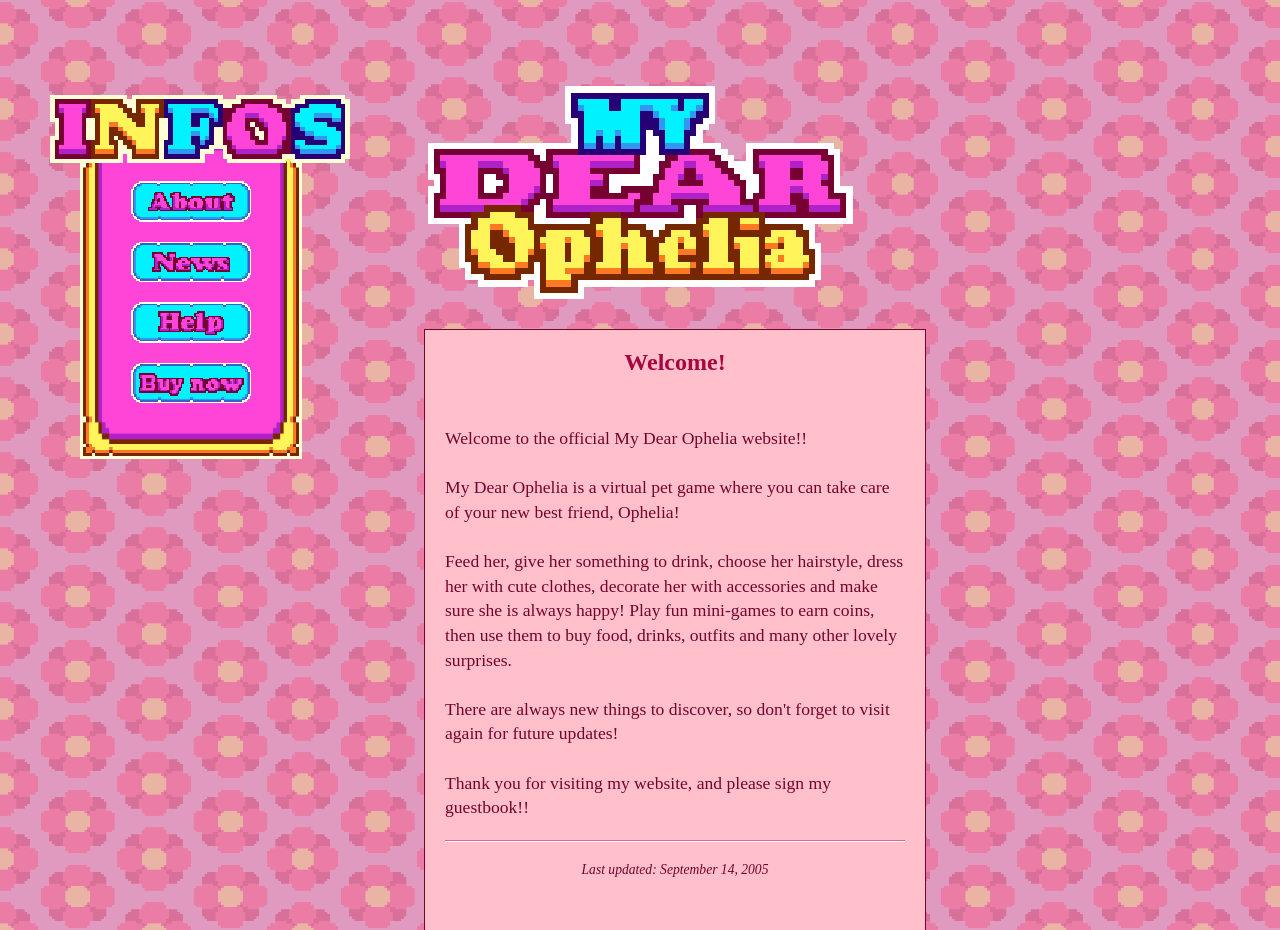
==== index.html @ fe7a6c24 "First Upload" ====
<!DOCTYPE html>
<html>
<head>
    <meta charset="UTF-8">
    <title>My Dear Ophelia</title>
    <link href="jimmystyle.css" rel="stylesheet">
</head>

<body>

<img src="images/logo.png" class="logo">

<img src="images/ui/infos.gif" class="sidebar-header">

<div class="sidebar">
    <a href="mybeloved.html">
        <img src="images/ui/about.png">
    </a>

    <a href="news.html">
        <img src="images/ui/news.png">
    </a>

    <a href="Iwillhelpher.HTML">
        <img src="images/ui/help.png">
    </a>

    <a href="https://gamejolt.com/games/mydearophelia/1085453" target="_blank">
        <img src="images/ui/buynow.png" alt="Buy Now">
    </a>
</div>

<div class="content">

    <h2>Welcome!</h2>
    <br><br>

    <p>
        Welcome to the official My Dear Ophelia website!!<br><br>

        My Dear Ophelia is a virtual pet game where you can take care of your new best friend, Ophelia!<br><br>

        Feed her, give her something to drink, choose her hairstyle, dress her with cute clothes, decorate her with accessories and make sure she is always happy!
        Play fun mini-games to earn coins, then use them to buy food, drinks, outfits and many other lovely surprises.<br><br>

        There are always new things to discover, so don't forget to visit again for future updates!<br><br>

        Thank you for visiting my website, and please sign my guestbook!!
    </p>

    <hr>

    <p class="update">
        Last updated:
        September 14, 2005
    </p>

</div>

</body>

</html>
---- jimmystyle.css ----
/* =========================
   FUNDO DO SITE
========================= */

body {

    line-height: 1;

    background-image: url("backgrounds/Background.png");
    background-repeat: repeat;
    background-size: 300px 300px;

    margin: 0;
    padding: 30px;

}

body.about-page {

    background-image: url("backgrounds/Background2.png");

}

body.news-page {

    background-image: url("backgrounds/Background3.png");

}

body.help-page {

    background-image: url("backgrounds/Background4.png");

}


/* =========================
   LOGO
========================= */

.logo {

    position: relative;

    width: 500px;
    height: auto;

    display: block;
    margin: 0 auto;

    image-rendering: pixelated;

    z-index: 999;

}

.page-logo {

    position: fixed;

    left: 35px;
    top: -10px;

    width: 310px;
    height: auto;

    image-rendering: pixelated;

    z-index: 998;

}


/* =========================
   SIDEBAR
========================= */

.sidebar-header {

    position: fixed;

    left: 50px;
    top: 40px;

    width: 300px;

    image-rendering: pixelated;

    z-index: 998;

}

.sidebar-title {

    position: fixed;

    left: 50px;
    top: 150px;

    width: 300px;

    text-align: center;

    font-family: "Comic Sans MS", cursive;

    font-size: 24px;
    font-weight: bold;

    color: #000000;

    z-index: 998;

}

.sidebar {

    position: fixed;

    left: 80px;
    top: 125px;

    width: 150px;

    border-image: url("images/ui/sidebar.png") 16 fill;
    border-width: 16px;
    border-style: solid;

    padding: 20px;

    z-index: 1;

}

.sidebar img {

    width: 120px;
    height: auto;

    display: block;

    margin: 20px auto;

    image-rendering: pixelated;

}

.sidebar a:hover {

    opacity: 0.8;

}


/* =========================
   PAINEL PRINCIPAL
========================= */

.content {

    position: absolute;

    left: 425px;
    top: 330px;

    width: 500px;

    min-height: 600px;

    background-color: pink;

    outline: 1px solid lch(23.8% 46.16 13.28);

    padding: 20px;

    box-sizing: border-box;

}

.about-title {

    position: absolute;

    left: 425px;
    top: 30px;

    width: 500px;
    height: auto;

    image-rendering: pixelated;

    z-index: 998;

}


/* =========================
   TIPOGRAFIA
========================= */

.content h2 {

    font-family: "Comic Sans MS", cursive;
    color: lch(35.9% 60.94 14.05);

    text-align: center;

    margin-top: 0;

}

p {

    font-size: 110%;
    font-family: Verdana;
    color: lch(23.8% 46.16 13.28);

    line-height: 140%;

    margin: 0 0 20px 0;

    padding: 0;

}

.content p {

    font-family: "Comic Sans MS", cursive;

}

ul {

    font-size: 110%;
    font-family: Verdana;

    line-height: 125%;

    padding-left: 25px;

}

p a {

    color: blue;
    text-decoration: none;

}

p a:hover {

    color: purple;
    text-decoration: underline;

}


/* =========================
   UPDATE
========================= */

.update {

    text-align: center;

    font-size: 85%;

    color: lch(23.8% 46.16 13.28);
    font-style: italic;

    line-height: 120%;

}


/* =========================
   DIVISOR
========================= */

hr {

    border: 0;

    border-top: 1px solid #d862a3;

    border-bottom: 1px solid white;

    margin: 20px 0;

}


/* =========================
   IMAGENS DAS NOTÍCIAS
========================= */

.news-image {

    width: 450px;
    height: auto;

    display: block;
    margin: 10px auto 20px auto;

    border: 1px solid lch(23.8% 46.16 13.28);

    image-rendering: pixelated;

}


/* =========================
   ELEMENTOS INTERATIVOS
========================= */

.key {

    position: relative;

    width: 50px;
    height: auto;

    display: block;

    margin-left: auto;

    image-rendering: pixelated;

    cursor: pointer;

}

.door {

    position: absolute;

    width: 80px;
    height: auto;

    image-rendering: pixelated;

    cursor: pointer;

}


/* =========================
   CLASSES EXTRAS
========================= */

.myClass {

    text-align: left;

    outline: 2px purple dashed;

}
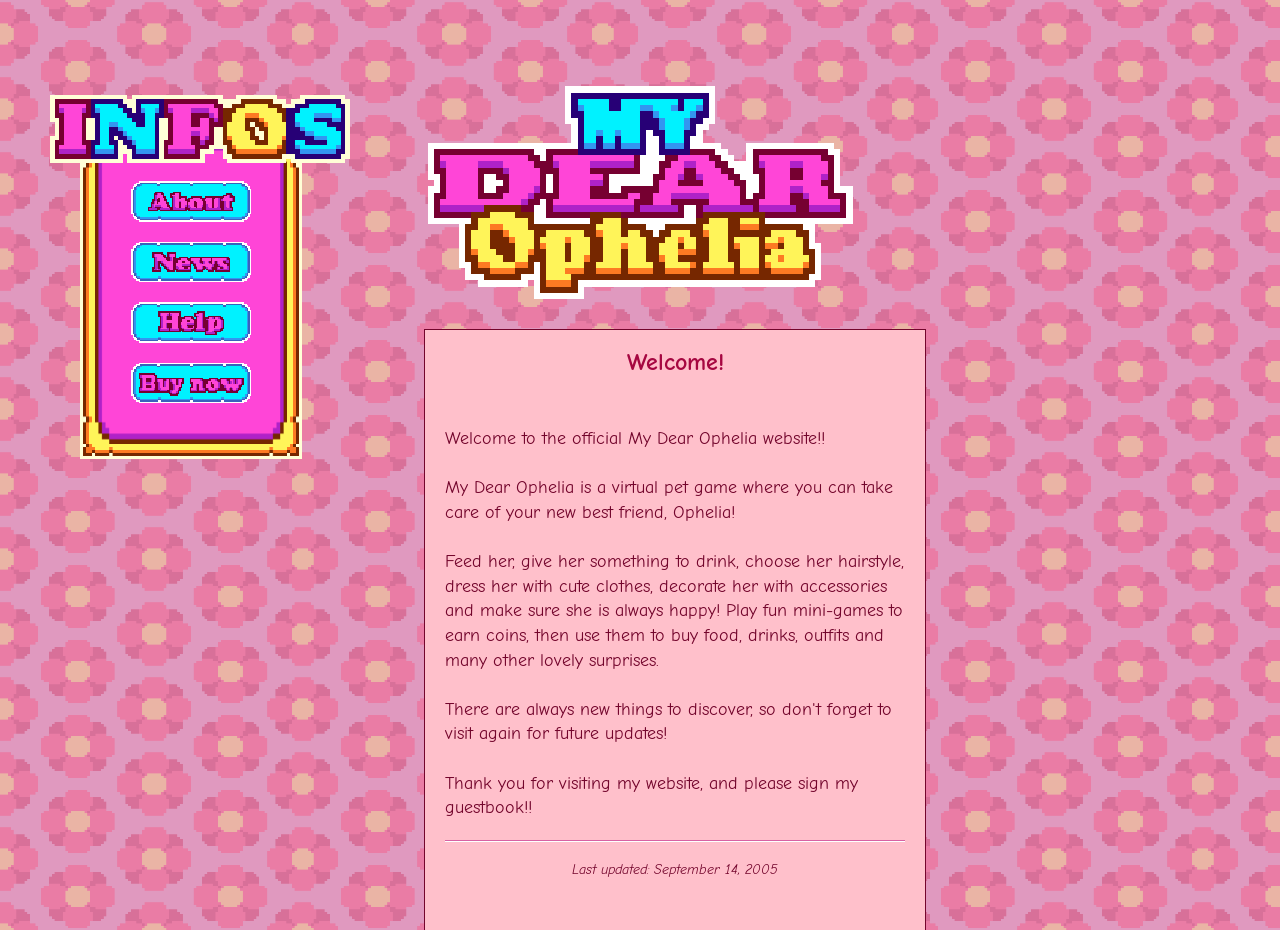
==== commit 92c63bbc: "Add files via upload" ====
--- a/index.html
+++ b/index.html
@@ -3,6 +3,7 @@
 <head>
     <meta charset="UTF-8">
     <title>My Dear Ophelia</title>
+    <meta name="viewport" content="width=device-width, initial-scale=1">
     <link href="jimmystyle.css" rel="stylesheet">
 </head>
 
--- a/jimmystyle.css
+++ b/jimmystyle.css
@@ -1,3 +1,6 @@
+@import url('https://fonts.googleapis.com/css2?family=Comic+Neue:wght@400;700&display=swap');
+
+
 /* =========================
    FUNDO DO SITE
 ========================= */
@@ -27,12 +30,6 @@
 
 }
 
-body.help-page {
-
-    background-image: url("backgrounds/Background4.png");
-
-}
-
 
 /* =========================
    LOGO
@@ -101,7 +98,7 @@
 
     text-align: center;
 
-    font-family: "Comic Sans MS", cursive;
+    font-family: "Comic Sans MS", "Comic Neue", cursive;
 
     font-size: 24px;
     font-weight: bold;
@@ -199,7 +196,7 @@
 
 .content h2 {
 
-    font-family: "Comic Sans MS", cursive;
+    font-family: "Comic Sans MS", "Comic Neue", cursive;
     color: lch(35.9% 60.94 14.05);
 
     text-align: center;
@@ -211,7 +208,7 @@
 p {
 
     font-size: 110%;
-    font-family: Verdana;
+    font-family: Verdana, Geneva, sans-serif;
     color: lch(23.8% 46.16 13.28);
 
     line-height: 140%;
@@ -224,14 +221,14 @@
 
 .content p {
 
-    font-family: "Comic Sans MS", cursive;
+    font-family: "Comic Sans MS", "Comic Neue", cursive;
 
 }
 
 ul {
 
     font-size: 110%;
-    font-family: Verdana;
+    font-family: Verdana, Geneva, sans-serif;
 
     line-height: 125%;
 
@@ -353,4 +350,114 @@
 
     outline: 2px purple dashed;
 
+}
+
+
+/* =========================
+   RESPONSIVO (MOBILE)
+========================= */
+
+@media (max-width: 820px) {
+
+    body {
+
+        padding: 16px;
+
+    }
+
+    .logo,
+    .page-logo {
+
+        position: static;
+
+        display: block;
+
+        width: 220px;
+
+        margin: 0 auto 16px auto;
+
+    }
+
+    .sidebar-header {
+
+        position: static;
+
+        display: block;
+
+        width: 200px;
+
+        margin: 0 auto 10px auto;
+
+    }
+
+    .sidebar-title {
+
+        position: static;
+
+        margin: 0 auto 16px auto;
+
+    }
+
+    .sidebar {
+
+        position: static;
+
+        width: auto;
+        max-width: 320px;
+
+        margin: 0 auto 20px auto;
+
+        display: flex;
+
+        flex-wrap: wrap;
+        justify-content: center;
+
+        gap: 10px;
+
+    }
+
+    .sidebar img {
+
+        width: 70px;
+
+        margin: 0;
+
+    }
+
+    .content {
+
+        position: relative;
+
+        left: auto;
+        top: auto;
+
+        width: 100%;
+        max-width: 500px;
+
+        min-height: 0;
+
+        margin: 0 auto;
+
+    }
+
+    .about-title {
+
+        position: static;
+
+        display: block;
+
+        width: 80%;
+        max-width: 320px;
+
+        margin: 0 auto 16px auto;
+
+    }
+
+    .news-image {
+
+        width: 100%;
+        max-width: 450px;
+
+    }
+
 }
